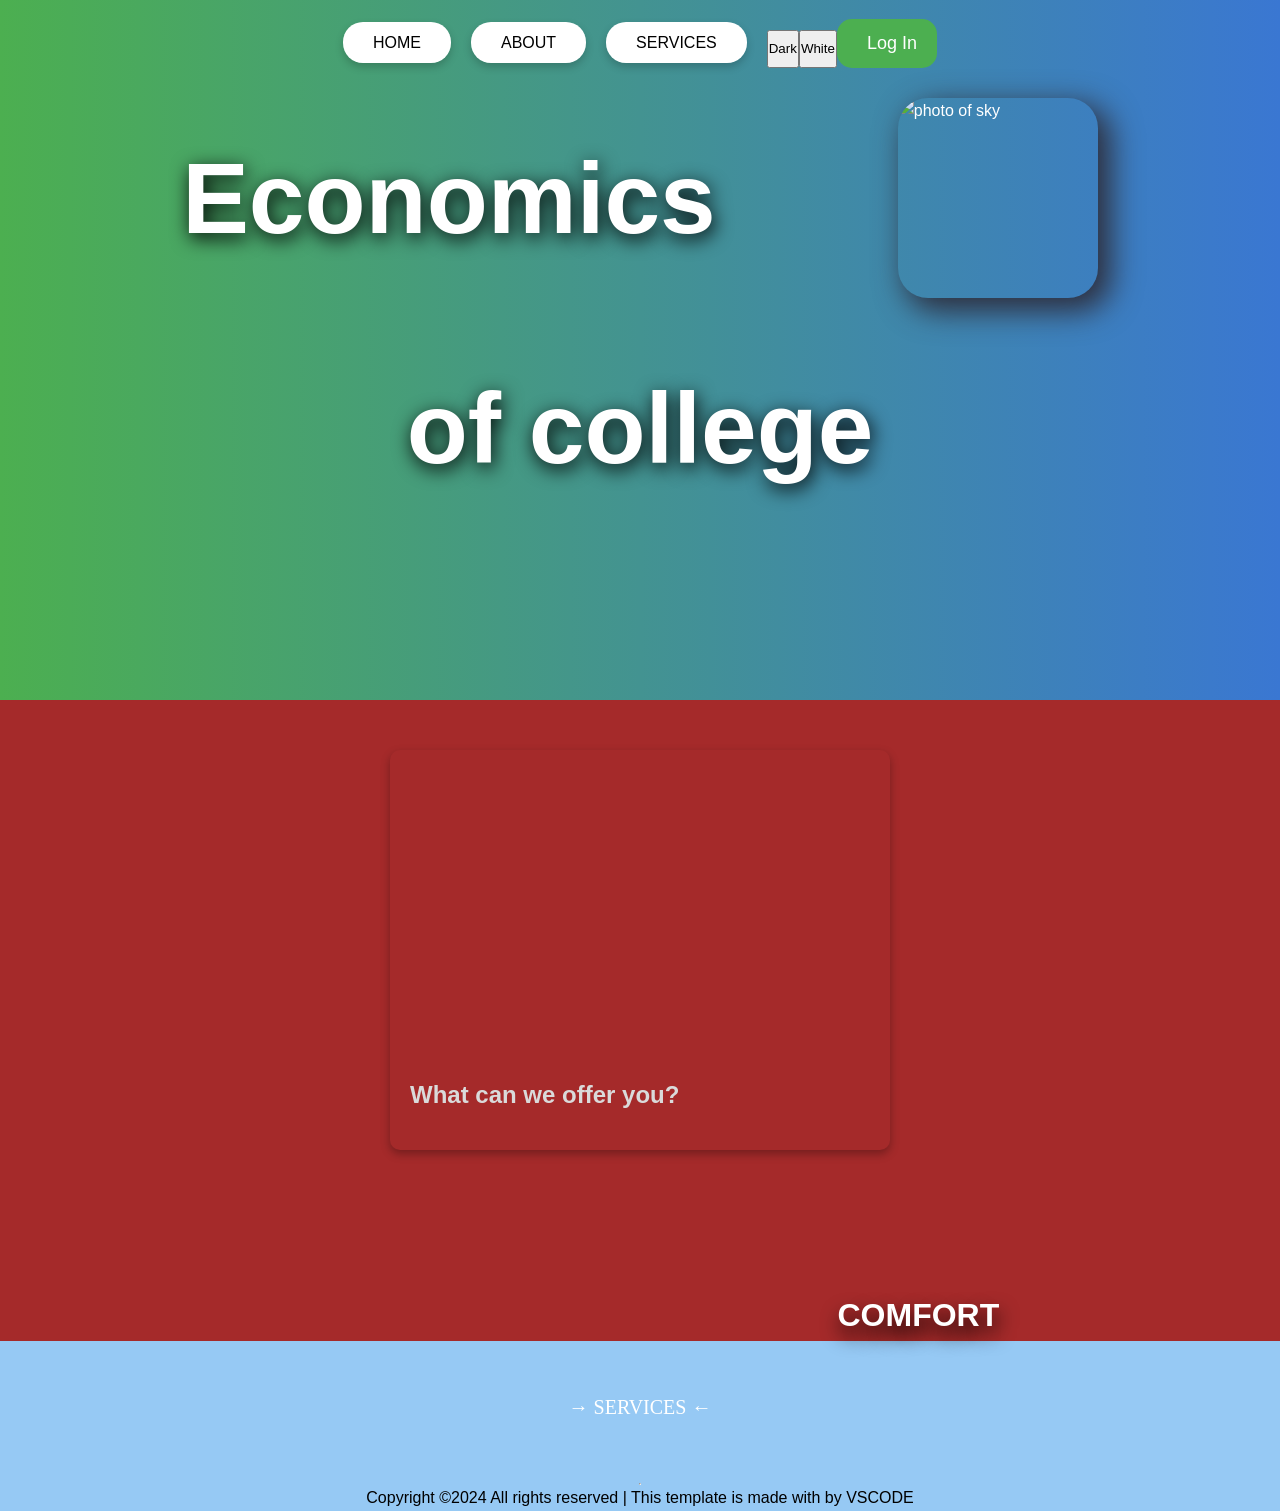
==== index.html @ dd655946 "Add files via upload" ====
<!DOCTYPE html>
<html lang="en">
<head>
    <meta charset="UTF-8">
    <meta name="viewport" content="width=device-width, initial-scale=1.0">
    <title>WEB</title>
    <link rel="stylesheet" href="style.css">
</head>
<body>
    <div class="main"></div>

        <div id="birthday" class="birthday_items _container">
            <div id="header" class="header ">
                <header class="header__main">
                     <!-- Logo Section -->
              
                <div class="header_items">
                    <div class="list_a">
                        <a href="./index.html">HOME </a>
                        
                    </div>
                    <div class="list_a">
                        <a href="./about.html">ABOUT</a>
                    </div>
                    <div class="list_a">
                        <a href="./service.html">SERVICES</a>
                    </div>

						  <button id="dark"> Dark</button>
						  <button id="white"> White</button>
                   
                    <div class="login">
                        <a href="login.html" class="login-btn">
                            <i class="fas fa-user"></i> Log In
                        </a>
                    </div>
                    
                </div>
                   
                </header>
                
        
                <!-- Title Section -->
                <div class="title-section">
                    <div class="text">
                        <h2>Economics </h2>
                        <img src="./6a528b04-da50-45b3-9a28-2e958b22da94.png" alt="photo of sky">
                    </div>
                    <div class="text" id="for_padding">

                        <h2>of college</h2>
               
                    </div>
                </div>
                
            </div>
    <!-- logo do togo -->
            <div style="display: flex; justify-content: center;" class="logo_do_together">
                <img  src="./image3.png" alt="">
            </div>
    
            <!-- next one main part -->
        <div class="cards-containers">
            <!-- Card 1 -->
            <div class="card">
                <video class="background-video" autoplay muted loop>
                    <source src="./0423(3).mp4" >
                </video>
                <div class="card-content">
   
                    <h2>What can we offer you?</h2>
                   
                </div>
            </div>
        </div>
         
        <!-- next one after video -->
         
        <div class="flex__learn">
        
            <div class="flex__learn">
                <div class="learn_content"> 
                    <img src="./photo_5463332429717693844_y.jpg" alt="">
                    <h1 class="learn_content_item">COMFORT
                    </h1>
                </div>
            
        </div>

        <!-- footer -->

        <div id="end" class="end">
            <nav class="end_footer">
                <a href="./sponsors.html">→ SERVICES ←</a>
            </nav>
           <div class="end_image">
            <img class="image1" src="./photo_2024-09-28_16-42-29.jpg" alt="">
                <img src="./photos and videos/jihc-logo-sdu-v2.png" alt="">
           </div>
           <hr>
           <div class="copyyy">
            <p class="Copyright">Copyright &copy;2024 All rights reserved | This template is made with  by VSCODE</p>
           </div>
        </div>

        </div>
        
       
        
    

<script src="script.js"></script>
</body>
</html>
---- style.css ----
*{
    margin: 0;
    box-sizing: border-box;
    padding: 0;

}
body{
    font-family: "Inter Tight", sans-serif;
    line-height: 1.6;
}
.birthday_items {
    margin: -5px;
    background-color: brown;
}
._container{
    max-width: 1865px;
    margin: 0 auto;
}

.header {
    display: flex;
    flex-direction: column;
    background: linear-gradient(90deg, #4CAF50, #3a77d2);
    height: 700px;
    color: white;
    flex-wrap: wrap;
}
.header .header_items{
    display: flex;
    justify-content: space-evenly;
}
/* aaaa */
.list_a a{
    background-color: white;
    text-decoration: none;
    padding: 12px 30px;
    color: black;
    font-weight: 500;
    margin-right: 20px;
    border-radius: 20px;
    box-shadow: 0 4px 8px rgba(0, 0, 0, 0.2);
    transition: background-color 0.3s ease, transform 0.3s ease, box-shadow 0.3s ease;
}
.list_a a:hover{
    background-color: #d3b52a;
    transform: translateY(-5px) scale(1.05);
    box-shadow: 0 8px 16px rgba(0, 0, 0, 0.4); 
    color: #ffffff; 
    border: 1px solid #fff;
}

/* icon */
.login {
    margin-top: -11px;
    
}

.login-btn {

    color: rgb(255, 255, 255);
    text-decoration: none;
    font-size: 18px;
    background-color: #4CAF50;
    padding: 10px 20px;
    border-radius: 15px;
    display: flex;
    align-items: center;
    cursor: pointer;
}

.login-btn i {
    margin-right: 10px;
}

.login-btn:hover {
    background-color: #45a049;
}
.header__main{
    display: flex;
    justify-content: space-around;
    align-items: center;

    margin: 30px 10px;
}
.logo img{
    width: 40%;
}
/* end of header */


.text img{
    width: 200px;
    border-radius: 30px;
    box-shadow: 10px 10px 30px 3px rgb(46, 46, 60);
    height: 200px;
}
.text{
    display: flex;
    justify-content: space-evenly;
    align-items: center;
    

}

.text h2{
    font-size: 100px;
    text-shadow: 2px 5px 19px black;

}

#for_padding {
    margin-top: 50px;

}

/* next one logo */





/*     <!-- next one main part --> */
.cards-containers {
    display: flex;
    justify-content: center;
    align-items: center;
    gap: 20px;
    padding: 50px;
    flex-wrap: wrap;
    position: relative;
}

.card {
    position: relative;
    width: 500px;
    height: 400px;
    border-radius: 10px;

    transition: transform 0.5s ease, box-shadow 0.5s ease;
    display: flex;
    align-items: flex-end;
    padding: 20px;
    color: rgb(218, 218, 218);
    box-shadow: 0 4px 10px rgba(0, 0, 0, 0.3);
}

.card:hover {
    transform: scale(1.05);
    box-shadow: 0 8px 20px rgba(0, 0, 0, 0.5);
   filter: brightness(70%);
}


.background-video {
    position: absolute;
    top: 0;
    left: 0;
    width: 100%;
    height: 100%;
    object-fit: cover;
    z-index: 1;
    
}

.card-content {
    position: relative;
    z-index: 1;
}

.card-content h3 {
    font-size: 18px;
    margin-bottom: 10px;
    font-weight: 400;
}

.card-content h2 {
    font-size: 24px;
    margin-bottom: 20px;
    line-height: 1.2;
}

.read-more-btn {
    padding: 10px 20px;
    background-color: transparent;
    border: 2px solid rgb(255, 255, 255);
    color: rgb(240, 240, 240);
    text-decoration: none;
    border-radius: 5px;
    transition: background-color 0.3s ease, color 0.3s ease;
}

.read-more-btn:hover {
    background-color: white;
    color: black;
}
/* next content after video */

.learn_content{
    display: flex;
    justify-content: center;
    align-items: center;
    gap: 20px;
    margin-top: 90px;
   color: #fff;
    animation-name: fhwei;
    animation-duration: 2s;
    animation-delay: 3s;
    transition: transform 4s ease, opacity 1s ease-in; 
}

.learn_content img{
    width: 500px
    
    

}
.learn_content img:hover{
    transform: scale(1.2) rotate(4deg); 
    transition: transform 4s ease, opacity 1s ease-in;
}
.learn_content .learn_content_h3{
    word-break: break-all;
    width: 215px;
    margin-right: 90px;
    text-shadow: 2px 10px 19px rgba(35, 34, 34, 0.748);
    color: rgb(176, 147, 121);
}

@keyframes fhwei { 
    from { 
      translate: 200vw 0; 
      scale: 200% 4; 
    } 
   
    to { 
      translate: 10 10; 
      scale: 100% 1; 
    }
    }
/* second one of content */
.learn_content .learn_content_item{
    word-break: break-all;
    width: 215px;
    margin-left: 90px;
    text-shadow: 2px 10px 19px black;
}
.learn_content a{
    text-transform:uppercase;
    color:  rgb(90, 90, 234) ;
    cursor:pointer;
    transition: all 1s ease-in ;   
}
.learn_content a:hover{
    transition: color 1s ease-in ;
    transform: scale(1.05);
    color:  rgb(199, 199, 246) ;  
}

 /*next content dau line  */
 .end{
    display: flex;
    flex-direction: column;
    justify-content: center;
    align-items: center;
    background-color: #96C9F4;
    margin-top: 0px;
    padding-top: 50px;
   

    .copy{
        font-size: small;
        margin-top: 20px;
    }
 }
.end_footer a{
    text-transform: uppercase;
    text-align: center;
    text-decoration: none;
    color: white;
    font-size: 20px;
    font-family: Cambria, Cochin, Georgia, Times, 'Times New Roman', serif;
    transition: all 1s ease-in;
    cursor: pointer;
}
.end_footer a:hover{
    transition: 1s ease-in;
    transform: scale(1.1);
    color: black;
}
.end_image img{
    width: 100px;
    padding-top: 60px;
}
.end_image{
    display: flex;
    align-items: center;
}
.end_image .image1{
    padding-right: 10px; 
    margin-right: 50px;
}

/* media */

/* 768px */
@media  (max-width: 768px) and (min-width: 425px){
    .header__main {
        flex-direction: row;
        padding: 10px;
    }

    .logo img {
        width: 60%;
    }

    .header_items {
        flex-direction: row;
        gap: 10px;

    }

    .list_a a, .login a {
        padding: 8px 10px;
        font-size: 14px;

    }

    .text h2 {
        font-size: 40px;
    }

    .text img {
        width: 150px;
        height: 150px;
    }

    .cards-containers {
        flex-direction: column;
        padding: 20px;
        gap: 20px;
    }

    .card {
        width: 90%;
        height: 300px;
    }

    .learn_content img {
        width: 50%;
        margin: 0 auto;
    }

    .learn_content_h3 {
        font-size: 18px;
        margin: 10px 0px;
    }

    /* Footer  */
    .end {
        padding: 20px;
    }

    .end_footer a {
        font-size: 14px;
        padding: 5px;
    }

    .end_image {

        align-items: center;
    }

    .end_image img {
        width: 80px;
        margin: 10px 0;
    }

    .copy {
        font-size: 12px;
        text-align: center;
        padding: 10px;
    }
}

/* 480px */
@media (max-width: 480px) {
    .header__main {
        flex-direction: row;
        padding: 10px;
    }

    .logo img {
        width: 100%;
    }

    .header_items {
        flex-direction: row;
        gap: 2px;
    }

    .list_a a, .login a {
        padding: 2px 4x;
        font-size: 12px;
    }

    .text h2 {
        font-size: 30px;
    }

    .text img {
        width: 120px;
        height: 120px;
    }

    .cards-containers {
        padding: 10px;
        gap: 10px;
    }

    .card {
        width: 80%;
        height: 250px;

    }

    .learn_content img {
        width: 40%;
        margin: 0 auto;
    }

    .learn_content_h3 {
        font-size: 16px;
        margin: 5px 0;
    }

    /* Footer  */
    .end_footer a {
        font-size: 12px;
        padding: 5px;
    }

    .end_image img {
        width: 70px;
        margin: 2px ;
        padding: 10px;
    }

    .copy {
        font-size: 50px;
        text-align: center;
        padding: 5px;
    }
}

/* 375px */
@media  (min-width: 375px ) and (max-width: 425px){
    .header__main {
        flex-direction: row;
        padding: 4px;
    }
    .logo img {
        width: 100%;
    }
    .header_items {
        flex-direction: row;
        gap: 1px; 
    }
    .list_a a, .login a {
        padding: 1px 2x;
        font-size: 7px;
    }
    .text h2 {
        font-size: 15px;
    }

    .text img {
        width: 100px;
        height: 10px;
    }

    .text h2 {
        font-size: 10px;
    }

    .text img {
        width: 80px;
        height: 80px;
    }

    .cards-containers {
        padding: 5px;
        gap: 5px;
    }

    .card {
        width: 50%;
        height: 200px;

    }

    .learn_content img {
        width: 20%;
        margin: 0 auto;
    }

    .learn_content_h3 {
        font-size: 16px;
        margin: 2px 0;
    }
        /* Footer  */
        .end_footer a {
            font-size: 13px;
            padding: 3px;
        }
    
        .end_image img {
            width: 50px;
            margin: 1px ;
            padding: 6px;
        }
    
        .copy {
            font-size: 30px;
            text-align: center;
            padding: 3px;
        }
        .copyyy .Copyright{
            font-size: 10px;
        }

}

/* max-375px */
@media  (min-width: 320px ) and (max-width: 375px){
    .birthday_items{
        width: 490px;
    }

    .header__main {
        flex-direction: row;
        padding: 0px;
    }
    .logo img {
        width: 90%;
    }
    .header_items {
        flex-direction: row;
        gap: 0px; 
    }
    .list_a a, .login a {
        padding: 1px 1x;
        font-size: 8px;
    }
    .text h2 {
        font-size: 7px;
    }

    .text img {
        width: 10px;
        height: 10px;
    }

    .text h2 {
        font-size: 10px;
    }

    .text img {
        width: 80px;
        height: 80px;
    }

    .cards-containers {
        padding: 5px;
        gap: 5px;
    }

    .card {
        width: 50%;
        height: 200px;

    }

    .learn_content img {
        width: 20%;
        margin: 0 auto;
    }

    .learn_content_h3 {
        font-size: 16px;
        margin: 2px 0;
    }
        /* Footer  */
        .end_footer a {
            font-size: 13px;
            padding: 3px;
        }
    
        .end_image img {
            width: 70px;
            margin: 1px ;
            padding: 6px;
        }
    
        .copy {
            font-size: 30px;
            text-align: center;
            padding: 3px;
        }
        .copyyy .Copyright{
            font-size: 10px;
        }

}
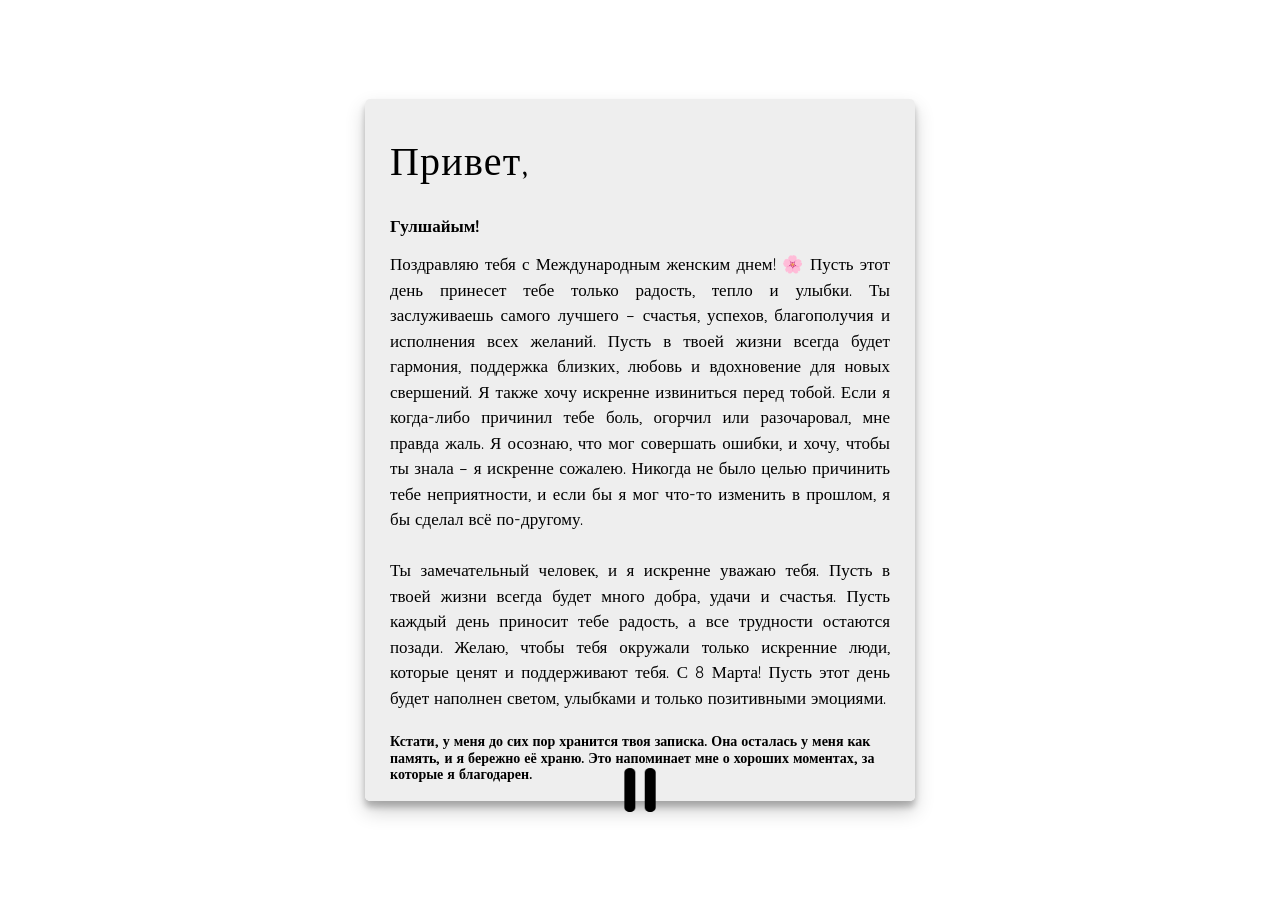
==== commit a9a78272: "Add files via upload" ====
--- a/index.html
+++ b/index.html
@@ -1,114 +1,80 @@
-<!DOCTYPE html>
-<html lang="en">
-<head>
-    <meta charset="UTF-8">
-    <meta name="viewport" content="width=device-width, initial-scale=1.0">
-    <title>WEB</title>
-    <link rel="stylesheet" href="style.css">
-</head>
-<body>
-    <div class="main"></div>
-
-        <div id="birthday" class="birthday_items _container">
-            <div id="header" class="header ">
-                <header class="header__main">
-                     <!-- Logo Section -->
-              
-                <div class="header_items">
-                    <div class="list_a">
-                        <a href="./index.html">HOME </a>
-                        
-                    </div>
-                    <div class="list_a">
-                        <a href="./about.html">ABOUT</a>
-                    </div>
-                    <div class="list_a">
-                        <a href="./service.html">SERVICES</a>
-                    </div>
-
-						  <button id="dark"> Dark</button>
-						  <button id="white"> White</button>
-                   
-                    <div class="login">
-                        <a href="login.html" class="login-btn">
-                            <i class="fas fa-user"></i> Log In
-                        </a>
-                    </div>
-                    
-                </div>
-                   
-                </header>
-                
-        
-                <!-- Title Section -->
-                <div class="title-section">
-                    <div class="text">
-                        <h2>Economics </h2>
-                        <img src="./6a528b04-da50-45b3-9a28-2e958b22da94.png" alt="photo of sky">
-                    </div>
-                    <div class="text" id="for_padding">
-
-                        <h2>of college</h2>
-               
-                    </div>
-                </div>
-                
-            </div>
-    <!-- logo do togo -->
-            <div style="display: flex; justify-content: center;" class="logo_do_together">
-                <img  src="./image3.png" alt="">
-            </div>
-    
-            <!-- next one main part -->
-        <div class="cards-containers">
-            <!-- Card 1 -->
-            <div class="card">
-                <video class="background-video" autoplay muted loop>
-                    <source src="./0423(3).mp4" >
-                </video>
-                <div class="card-content">
-   
-                    <h2>What can we offer you?</h2>
-                   
-                </div>
-            </div>
-        </div>
-         
-        <!-- next one after video -->
-         
-        <div class="flex__learn">
-        
-            <div class="flex__learn">
-                <div class="learn_content"> 
-                    <img src="./photo_5463332429717693844_y.jpg" alt="">
-                    <h1 class="learn_content_item">COMFORT
-                    </h1>
-                </div>
-            
-        </div>
-
-        <!-- footer -->
-
-        <div id="end" class="end">
-            <nav class="end_footer">
-                <a href="./sponsors.html">→ SERVICES ←</a>
-            </nav>
-           <div class="end_image">
-            <img class="image1" src="./photo_2024-09-28_16-42-29.jpg" alt="">
-                <img src="./photos and videos/jihc-logo-sdu-v2.png" alt="">
-           </div>
-           <hr>
-           <div class="copyyy">
-            <p class="Copyright">Copyright &copy;2024 All rights reserved | This template is made with  by VSCODE</p>
-           </div>
-        </div>
-
-        </div>
-        
-       
-        
-    
-
-<script src="script.js"></script>
-</body>
-</html>
+<!DOCTYPE html>
+<html lang="en">
+    <head>
+        <meta charset="UTF-8">
+        <meta name="viewport" content="width=device-width, initial-scale=1.0">
+        <link rel="preconnect" href="https://fonts.googleapis.com">
+        <link rel="preconnect" href="https://fonts.gstatic.com" crossorigin>
+        <link href="https://fonts.googleapis.com/css2?family=Cinzel:wght@400..900&family=DM+Serif+Display:ital@0;1&family=Dancing+Script:wght@400..700&family=Playfair+Display:ital,wght@0,400..900;1,400..900&family=Quicksand:wght@300..700&display=swap" rel="stylesheet">
+        <link rel="stylesheet" href="valentine-confession.css">
+        <title>Valentine Confession</title>
+    </head>
+    <body>
+        <p class="instruction">кликай на сердце</p>
+        <div class="container">
+            <label>
+            <div class="heart">
+                <img src="pause.png"></img>
+            </div>
+            <input id="messageState" type="checkbox" style="display:none"/>
+            </label>
+            <div class="message">
+                <h1 style="font-family: Cinzel, serif; font-size: 40px; letter-spacing: 1.2px;">Привет, <h4 style="transform: translateY(10px);">Гулшайым!</h4></h1>
+                <p> 
+                    <span>
+                        Поздравляю тебя с Международным женским днем! 🌸 Пусть этот день принесет тебе только радость, тепло и улыбки. Ты заслуживаешь самого лучшего – счастья, успехов, благополучия и исполнения всех желаний. Пусть в твоей жизни всегда будет гармония, поддержка близких, любовь и вдохновение для новых свершений.
+
+Я также хочу искренне извиниться перед тобой. Если я когда-либо причинил тебе боль, огорчил или разочаровал, мне правда жаль. Я осознаю, что мог совершать ошибки, и хочу, чтобы ты знала – я искренне сожалею. Никогда не было целью причинить тебе неприятности, и если бы я мог что-то изменить в прошлом, я бы сделал всё по-другому.
+                    </span>
+                    <br> <br>
+                    <span>
+                        Ты замечательный человек, и я искренне уважаю тебя. Пусть в твоей жизни всегда будет много добра, удачи и счастья. Пусть каждый день приносит тебе радость, а все трудности остаются позади. Желаю, чтобы тебя окружали только искренние люди, которые ценят и поддерживают тебя.
+
+                        С 8 Марта! Пусть этот день будет наполнен светом, улыбками и только позитивными эмоциями.
+                    </span>      
+                </p>
+                <br>
+                <div class="sincere">
+                    <p style="font-weight: bold; transform: translateY(-20px);">Кстати, у меня до сих пор хранится твоя записка. Она осталась у меня как память, и я бережно её храню. Это напоминает мне о хороших моментах, за которые я благодарен.</p>
+             
+                 </div>
+            </div>
+        </div>
+        
+
+
+
+
+
+
+
+
+
+
+
+
+
+
+
+
+
+
+
+
+
+
+
+
+
+
+
+
+
+        
+        
+        <script src="jquery.js"></script>
+        <script src="jquery2.1.js"></script>
+        <script defer src="valentine-confession.js"></script>
+    </body>
+</html>
+
--- a/valentine-confession.css
+++ b/valentine-confession.css
@@ -0,0 +1,192 @@
+*{
+	box-sizing: border-box;
+}
+
+h1,
+p {
+	font-family: "Quicksand";
+  font-optical-sizing: auto;
+}
+
+h1 {
+	font-weight: 200;
+}
+
+body {
+	margin: 0px;
+}
+
+.instruction{
+	position: absolute;
+	font-size: 1.6rem;
+	color: rgba(255, 0, 0, 0.554);
+	top: 36%;
+	left: 50%;
+	transform: translate(-50%, -50%);
+}
+
+.container {
+	position: relative;
+	width: 100%;
+	height: 100vh;
+	overflow: hidden;
+}
+
+.heart {
+	position: absolute;
+	left: 50%;
+	top: 50%;
+	text-align: center;
+	transform: translate(-50%, -50%);
+	transition: transform 2s;
+	z-index: 1;
+	cursor: pointer;
+}
+
+.heart > img {
+	width: 50px;
+	height: auto;
+
+	animation-name: beat;
+	animation-duration: 2s;
+	animation-timing-function: ease-in-out;
+	animation-iteration-count: infinite;
+	animation-play-state: running;
+}
+
+.message {
+	padding: 25px;
+	background-color: #eee;
+	font-family: "Quicksand", serif;
+  font-optical-sizing: auto;
+	font-size: clamp(16px, 10vw, 17px);
+	text-align: justify;
+	line-height: 1.5em;
+	width: 80%;
+	max-width: 550px;
+	height: 78%;
+	position: absolute;
+	left: 50%;
+	top: 50%;
+	transform: translate(-50%, -50%);
+	z-index: 0;
+
+	animation-name: openmsg;
+	animation-duration: 2s;
+	animation-timing-function: linear;
+	animation-play-state: paused;
+	animation-fill-mode: forwards;
+	box-shadow: 0 10px 20px rgba(0, 0, 0, 0.19), 0 6px 6px rgba(0, 0, 0, 0.23);
+	border-radius: 5px;
+	overflow: scroll;
+	scrollbar-width: none;
+}
+ 
+.message .sincere{
+	text-align: left;
+	font-family: "Cinzel, serif";
+	font-size: 14px;
+	line-height: 1.2em;
+}
+
+.message .sincere p{
+	margin: 0;
+}
+
+@keyframes beat {
+	0% {
+		width: 50px;
+	}
+	25% {
+		width: 58px;
+	}
+	30% {
+		width: 50px;
+	}
+	50% {
+		width: 45px;
+	}
+	60% {
+		width: 50px;
+	}
+	75% {
+		width: 58px;
+	}
+	100% {
+		width: 50px;
+	}
+}
+
+@keyframes openmsg {
+	0% {
+		height: 0px;
+		padding: 0px 20px;
+	}
+	100% {
+		height: 75%;
+		padding: 20px 20px;
+	}
+}
+
+@keyframes heartMove {
+	0% {
+		top: 50%
+	}
+	100% {
+		top: 85%;
+		transform: translate(-50%, 0);
+	}
+}
+
+.openNor {
+	animation-direction: normal;
+	animation-play-state: running;
+}
+
+.closeNor {
+	animation-direction: reverse;
+	animation-play-state: running;
+}
+
+.no-anim {
+	animation: none;
+}
+
+.closed {
+	height: 0px;
+	padding: 0px 20px;
+}
+
+.bottom {
+	bottom: 5px;
+}
+
+.openHer {
+	animation-name: heartMove;
+	animation-duration: 2s;
+	animation-timing-function: linear;
+	animation-play-state: running;
+	animation-fill-mode: forwards;
+}
+
+.closeHer {
+	animation-name: heartMove;
+	animation-duration: 2s;
+	animation-timing-function: linear;
+	animation-play-state: running;
+	animation-direction: reverse;
+	animation-fill-mode: forwards;
+}
+
+.beating > img {
+	animation-name: beat;
+	animation-duration: 2s;
+	animation-timing-function: ease-in-out;
+	animation-iteration-count: infinite;
+	animation-play-state: running;
+}
+
+.openedHer {
+	top: 85%;
+	transform: translate(-50%, 0);
+}
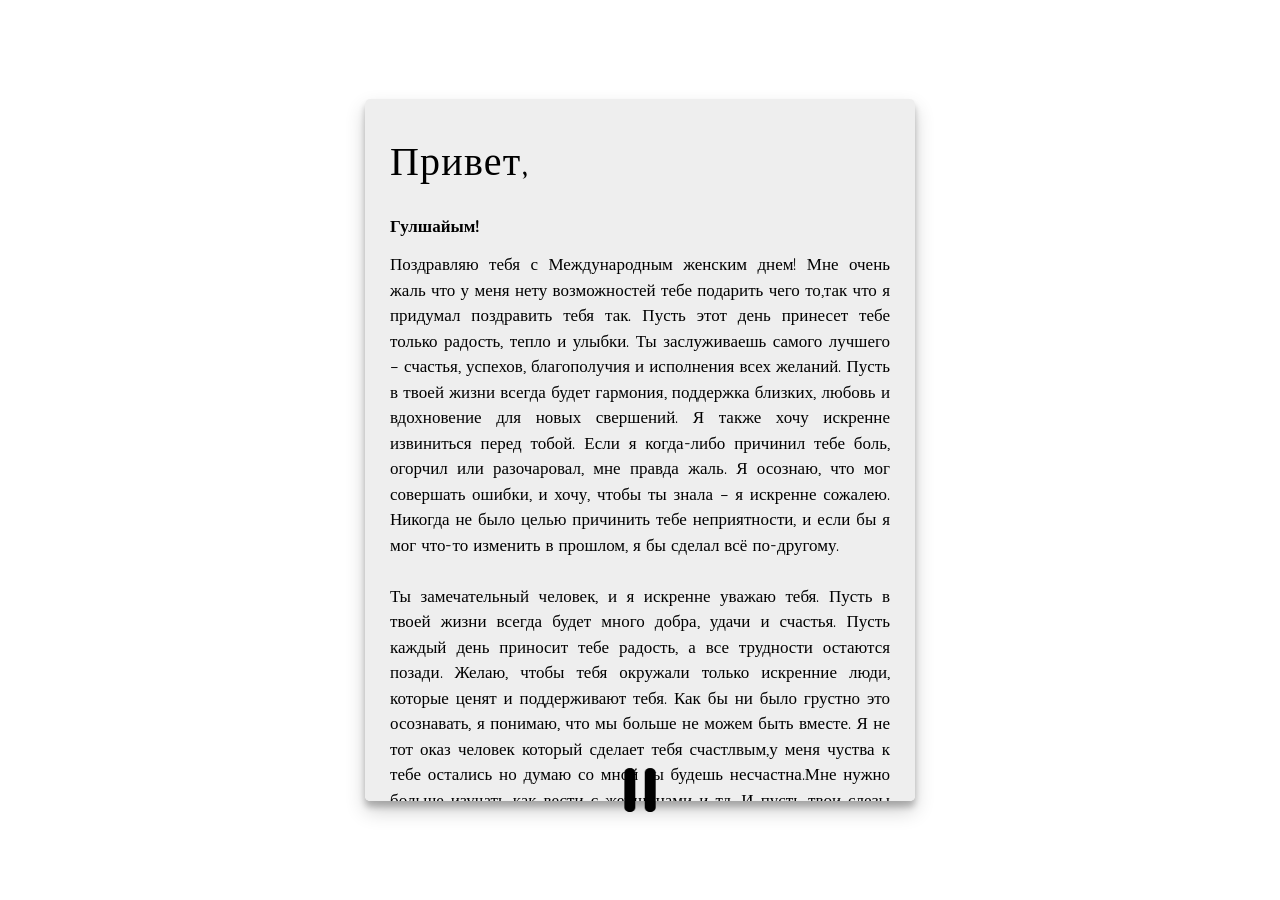
==== commit 4e647a1d: "Update index.html" ====
--- a/index.html
+++ b/index.html
@@ -22,20 +22,20 @@
                 <h1 style="font-family: Cinzel, serif; font-size: 40px; letter-spacing: 1.2px;">Привет, <h4 style="transform: translateY(10px);">Гулшайым!</h4></h1>
                 <p> 
                     <span>
-                        Поздравляю тебя с Международным женским днем! 🌸 Пусть этот день принесет тебе только радость, тепло и улыбки. Ты заслуживаешь самого лучшего – счастья, успехов, благополучия и исполнения всех желаний. Пусть в твоей жизни всегда будет гармония, поддержка близких, любовь и вдохновение для новых свершений.
+                        Поздравляю тебя с Международным женским днем! Мне очень жаль что у меня нету возможностей тебе подарить чего то,так что я придумал поздравить тебя так. Пусть этот день принесет тебе только радость, тепло и улыбки. Ты заслуживаешь самого лучшего – счастья, успехов, благополучия и исполнения всех желаний. Пусть в твоей жизни всегда будет гармония, поддержка близких, любовь и вдохновение для новых свершений.
 
 Я также хочу искренне извиниться перед тобой. Если я когда-либо причинил тебе боль, огорчил или разочаровал, мне правда жаль. Я осознаю, что мог совершать ошибки, и хочу, чтобы ты знала – я искренне сожалею. Никогда не было целью причинить тебе неприятности, и если бы я мог что-то изменить в прошлом, я бы сделал всё по-другому.
                     </span>
                     <br> <br>
                     <span>
-                        Ты замечательный человек, и я искренне уважаю тебя. Пусть в твоей жизни всегда будет много добра, удачи и счастья. Пусть каждый день приносит тебе радость, а все трудности остаются позади. Желаю, чтобы тебя окружали только искренние люди, которые ценят и поддерживают тебя.
+                        Ты замечательный человек, и я искренне уважаю тебя. Пусть в твоей жизни всегда будет много добра, удачи и счастья. Пусть каждый день приносит тебе радость, а все трудности остаются позади. Желаю, чтобы тебя окружали только искренние люди, которые ценят и поддерживают тебя. Как бы ни было грустно это осознавать, я понимаю, что мы больше не можем быть вместе. Я не тот оказ человек который сделает тебя счастлвым,у меня чуства к тебе остались но думаю со мной ты будешь несчастна.Мне нужно больше изучать как вести с женщинами и тд.
 
-                        С 8 Марта! Пусть этот день будет наполнен светом, улыбками и только позитивными эмоциями.
+                     И пусть твои слезы будут уже от счастье
                     </span>      
                 </p>
                 <br>
                 <div class="sincere">
-                    <p style="font-weight: bold; transform: translateY(-20px);">Кстати, у меня до сих пор хранится твоя записка. Она осталась у меня как память, и я бережно её храню. Это напоминает мне о хороших моментах, за которые я благодарен.</p>
+                    <p style="font-weight: bold; transform: translateY(-20px);">.</p>
              
                  </div>
             </div>
